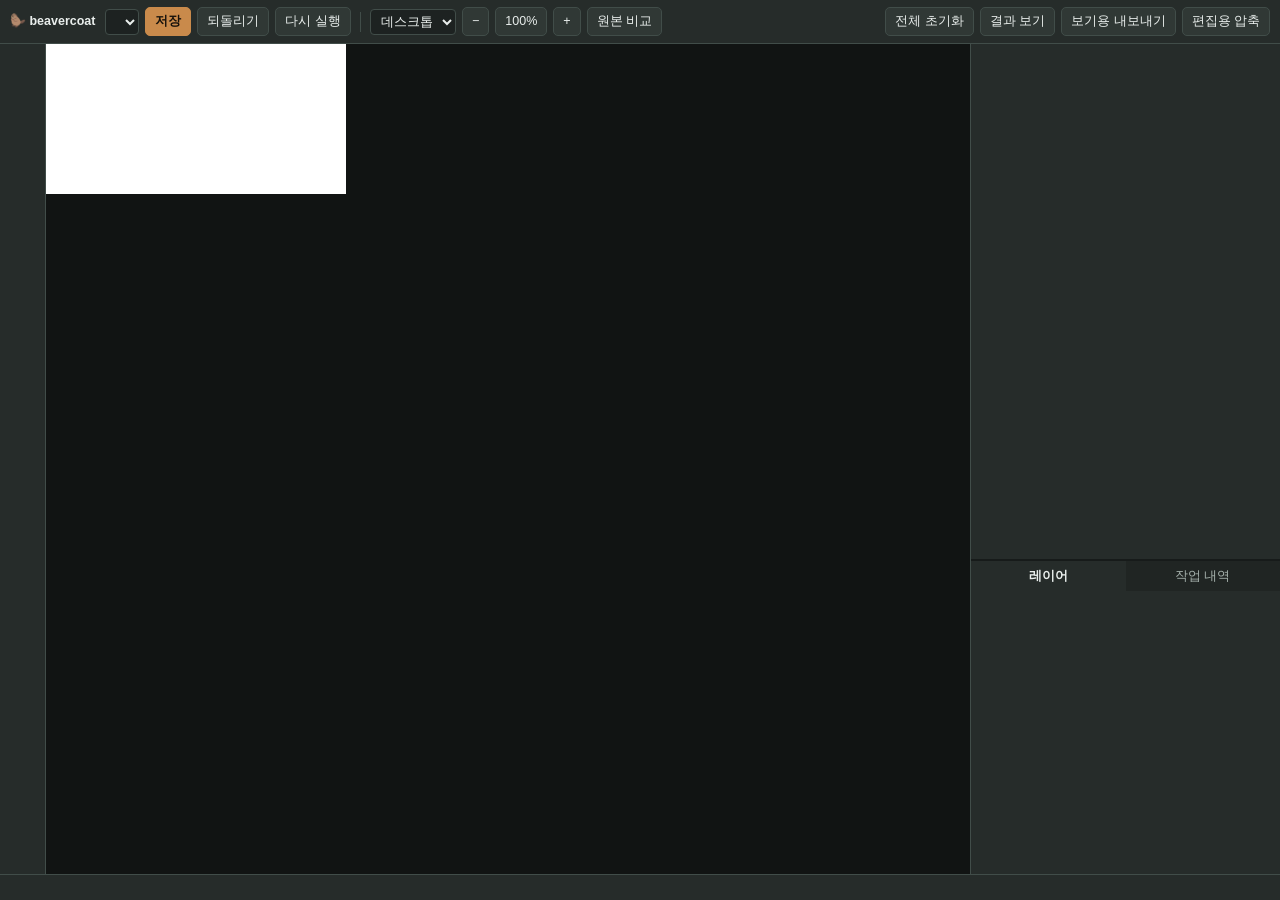
==== skills/beavercoat/app/editor.html @ 3cbb8db8 "Add beavercoat, a visual editor for HTML prototypes Opens a design-tool export or HTML page in a Pho" ====
<!doctype html>
<html lang="ko">
<head>
<meta charset="utf-8">
<title>beavercoat</title>
<style>
:root {
  color-scheme: dark;
  --bg: #1B1F1E; --panel: #262C2A; --panel2: #303835; --line: #414D49;
  --text: #E9EEEC; --muted: #A5B1AC; --accent: #4C9BFF; --brand: #C98A4B;
}
* { box-sizing: border-box; }
html, body { height: 100%; margin: 0; }
body { display: grid; grid-template: 44px 1fr 26px / 46px 1fr 310px; background: var(--bg); color: var(--text); font: 12.5px/1.45 -apple-system, BlinkMacSystemFont, "Apple SD Gothic Neo", "Malgun Gothic", sans-serif; overflow: hidden; }
button, select, input, textarea { font: inherit; color: inherit; }
button { background: var(--panel2); border: 1px solid var(--line); border-radius: 5px; padding: 4px 9px; min-height: 28px; cursor: pointer; white-space: nowrap; }
button:hover:not(:disabled) { background: #3C4743; }
button:disabled { opacity: .4; cursor: default; }
button.primary { background: var(--brand); border-color: var(--brand); color: #17120C; font-weight: 600; }
button.primary:hover:not(:disabled) { background: #DDA063; }
button.on { background: var(--accent); border-color: var(--accent); color: #fff; }
select, input[type=number], input[type=text], textarea { background: #1D2221; border: 1px solid var(--line); border-radius: 4px; padding: 3px 6px; min-height: 26px; }
input[type=number] { width: 100%; min-width: 0; }
input[type=text] { min-width: 0; width: 100%; }
textarea { width: 100%; resize: vertical; }
input[type=range] { width: 100%; min-width: 0; margin: 0; accent-color: var(--accent); }
input[type=color] { width: 30px; height: 26px; padding: 0; border: 1px solid var(--line); border-radius: 4px; background: none; cursor: pointer; flex: 0 0 auto; }

#top { grid-column: 1 / -1; grid-row: 1; display: flex; align-items: center; gap: 6px; padding: 0 10px; background: var(--panel); border-bottom: 1px solid var(--line); overflow-x: auto; }
#top .title { font-weight: 700; margin-right: 4px; white-space: nowrap; }
#top .gap { flex: 1; }
#top .sep { width: 1px; height: 20px; background: var(--line); flex: 0 0 auto; margin: 0 3px; }
#top label { display: flex; gap: 5px; align-items: center; white-space: nowrap; }
#page { max-width: 170px; }

#tools { grid-column: 1; grid-row: 2; background: var(--panel); border-right: 1px solid var(--line); display: flex; flex-direction: column; align-items: center; gap: 3px; padding: 7px 0; overflow-y: auto; }
#tools button { width: 34px; height: 34px; padding: 0; min-height: 0; font-size: 15px; background: none; border-color: transparent; flex: 0 0 auto; }
#tools button.on { background: var(--accent); }
#tools button:hover:not(.on) { background: var(--panel2); }

#canvas { grid-column: 2; grid-row: 2; min-width: 0; min-height: 0; position: relative; overflow: hidden; background: #111413; }
#frame { position: absolute; top: 0; left: 0; border: 0; background: #fff; transform-origin: 0 0; }
#overlay { position: absolute; inset: 0; width: 100%; height: 100%; touch-action: none; outline: 0; }
#overlay.passthrough { pointer-events: none; }
#dropHint { position: absolute; inset: 12px; border: 2px dashed var(--accent); border-radius: 8px; display: none; align-items: center; justify-content: center; background: rgba(76,155,255,.12); pointer-events: none; font-size: 15px; font-weight: 600; }
#dropHint.show { display: flex; }
#relinkBar { position: absolute; left: 50%; top: 10px; transform: translateX(-50%); background: #5A3E12; color: #FFE7BF; border: 1px solid #A87B2F; border-radius: 6px; padding: 5px 10px; display: none; align-items: center; gap: 8px; white-space: nowrap; }
#relinkBar.show { display: flex; }

#side { grid-column: 3; grid-row: 2; background: var(--panel); border-left: 1px solid var(--line); display: grid; grid-template-rows: minmax(0, 1fr) minmax(0, 38%); min-height: 0; }
#props { overflow-y: auto; min-height: 0; }
#dock { border-top: 2px solid #171B1A; display: grid; grid-template-rows: 30px minmax(0, 1fr); min-height: 0; }
.tabs { display: flex; background: #202523; }
.tabs button { flex: 1; border: 0; border-radius: 0; background: none; color: var(--muted); min-height: 0; }
.tabs button.on { background: var(--panel); color: var(--text); font-weight: 600; }
#layers, #history { overflow-y: auto; min-height: 0; }
[hidden] { display: none !important; }

.group { border-bottom: 1px solid #1D2221; padding: 9px 11px; }
.group > h3 { margin: 0 0 7px; font-size: 12px; font-weight: 700; color: var(--text); word-break: break-all; }
.field { display: grid; grid-template-columns: 62px minmax(0, 1fr); align-items: center; gap: 7px; margin-top: 5px; color: var(--muted); }
.field .ctl { display: flex; align-items: center; gap: 5px; min-width: 0; }
.field .val { flex: 0 0 34px; text-align: right; font-variant-numeric: tabular-nums; color: var(--text); }
.pair { display: grid; grid-template-columns: 1fr 1fr; gap: 6px; }
.btns { display: flex; flex-wrap: wrap; gap: 5px; margin-top: 6px; }
.hint { color: var(--muted); margin: 5px 0 0; }
.warn { background: #4A3512; border: 1px solid #8A6A2A; color: #FFE7BF; border-radius: 6px; padding: 7px 9px; margin-top: 6px; }
.stop { background: var(--panel2); border-radius: 6px; padding: 5px 8px 8px; margin-top: 6px; }
.stop .field:first-child { margin-top: 2px; }
.orphan { background: var(--panel2); border-radius: 6px; padding: 7px 9px; margin-top: 6px; word-break: break-all; }

.layer { display: flex; align-items: center; height: 25px; cursor: pointer; border-bottom: 1px solid #222826; white-space: nowrap; }
.layer:hover { background: var(--panel2); }
.layer.sel { background: #24466F; }
.layer .eye, .layer .arrow { flex: 0 0 22px; text-align: center; color: var(--muted); user-select: none; }
.layer .eye.off { opacity: .35; }
.layer .name { flex: 1; overflow: hidden; text-overflow: ellipsis; }
.hist { padding: 4px 11px; cursor: pointer; border-bottom: 1px solid #222826; }
.hist:hover { background: var(--panel2); }
.hist.cur { background: #24466F; font-weight: 600; }
.hist.future { opacity: .45; }

#status { grid-column: 1 / -1; grid-row: 3; display: flex; gap: 14px; align-items: center; padding: 0 10px; background: var(--panel); border-top: 1px solid var(--line); color: var(--muted); white-space: nowrap; overflow: hidden; }
#status .msg { color: #9FD3BC; }
#status .msg.err { color: #FF9B7D; }
#status .right { margin-left: auto; }

dialog { background: var(--panel); color: var(--text); border: 1px solid var(--line); border-radius: 10px; max-width: 560px; width: calc(100% - 40px); }
dialog::backdrop { background: rgba(0,0,0,.5); }
dialog h3 { margin: 0 0 8px; font-size: 14px; }
dialog ul { padding-left: 18px; max-height: 240px; overflow: auto; word-break: break-all; color: var(--muted); }
dialog code { word-break: break-all; }
</style>
</head>
<body>
<div id="top">
  <span class="title">🦫 beavercoat</span>
  <select id="page" title="편집할 페이지"></select>
  <button id="save" class="primary" title="저장 (⌘S)">저장</button>
  <button id="undo" title="되돌리기 (⌘Z)">되돌리기</button>
  <button id="redo" title="다시 실행 (⌘⇧Z)">다시 실행</button>
  <span class="sep"></span>
  <select id="device" title="미리 보는 화면 크기">
    <option value="desktop">데스크톱</option>
    <option value="tablet">태블릿</option>
    <option value="mobile">모바일</option>
  </select>
  <label id="onlyHereLabel" title="켜면 지금 고르는 화면 크기 이하에서만 바뀌고, 큰 화면은 그대로입니다" hidden><input id="onlyHere" type="checkbox"><span id="onlyHereText">이 화면에만 적용</span></label>
  <button id="zoomOut" title="축소 (⌘-)">−</button>
  <button id="zoomLabel" title="화면에 맞추기 (⌘0)">100%</button>
  <button id="zoomIn" title="확대 (⌘+)">+</button>
  <button id="compare" title="누르고 있는 동안 원본을 보여 줍니다">원본 비교</button>
  <span class="gap"></span>
  <button id="resetAll">전체 초기화</button>
  <button id="preview">결과 보기</button>
  <button id="exportViewer" title="서버 없이 더블클릭으로 열리는 HTML 한 장을 만듭니다">보기용 내보내기</button>
  <button id="exportZip" title="받는 분도 편집할 수 있는 압축 파일을 만듭니다">편집용 압축</button>
</div>
<div id="tools"></div>
<div id="canvas">
  <iframe id="frame" title="편집 중인 페이지"></iframe>
  <canvas id="overlay" tabindex="0"></canvas>
  <div id="dropHint">여기에 놓으면 이미지가 들어갑니다</div>
  <div id="relinkBar"><span id="relinkText"></span><button id="relinkCancel">취소</button></div>
</div>
<div id="side">
  <div id="props"></div>
  <div id="dock">
    <div class="tabs">
      <button id="tabLayers" class="on">레이어</button>
      <button id="tabHistory">작업 내역</button>
    </div>
    <div id="layers"></div>
    <div id="history" hidden></div>
  </div>
</div>
<div id="status">
  <span id="hint"></span>
  <span id="msg" class="msg"></span>
  <span id="info" class="right"></span>
</div>
<input id="file" type="file" accept="image/png,image/jpeg,image/webp,image/gif,image/avif,image/svg+xml" hidden>
<input id="svgFile" type="file" accept=".svg,image/svg+xml" hidden>
<datalist id="palette">
  <option value="#000000"></option><option value="#333333"></option><option value="#888888"></option>
  <option value="#CCCCCC"></option><option value="#FFFFFF"></option>
</datalist>
<dialog id="dialog"></dialog>
<script src="/__bc/editor.js"></script>
</body>
</html>
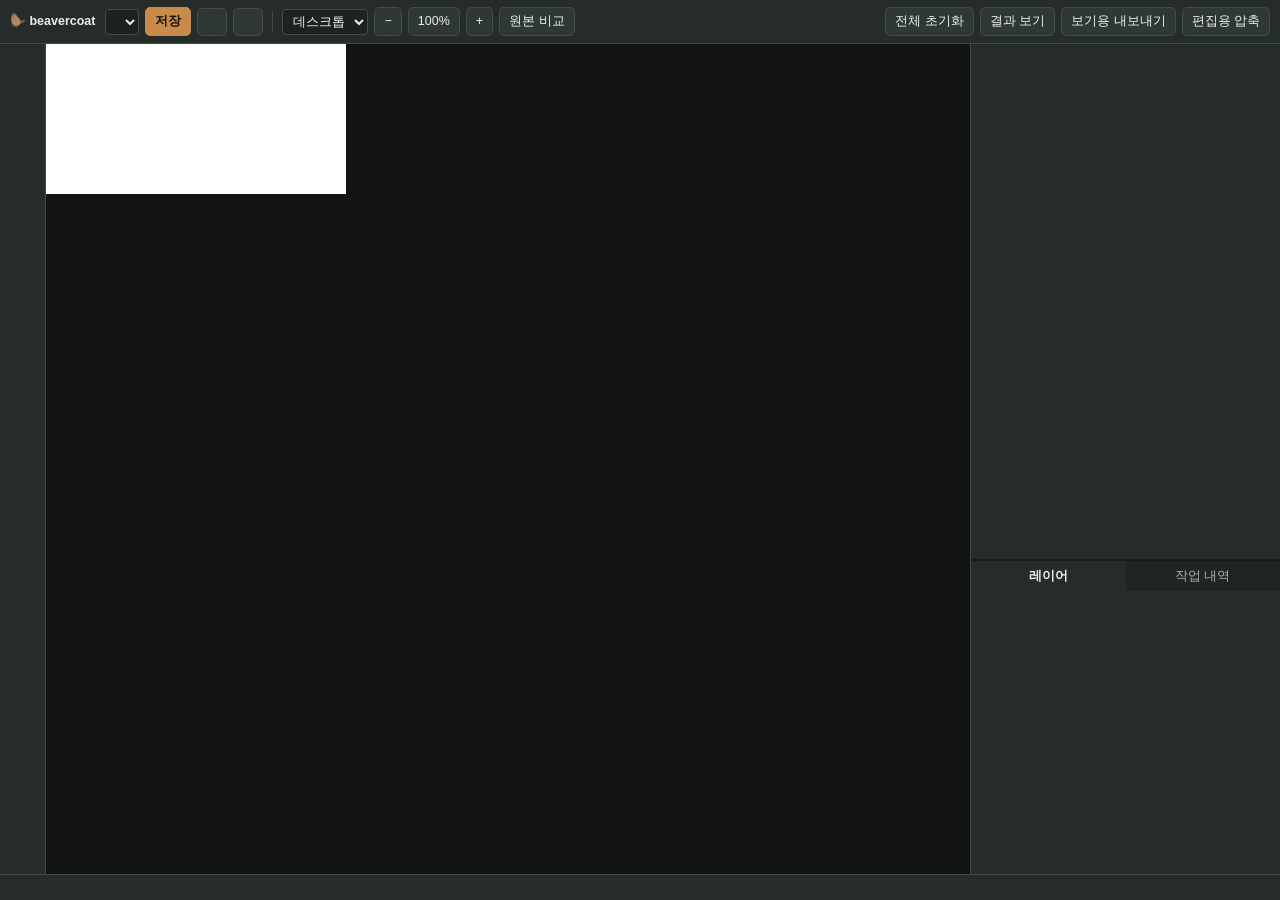
==== commit 8bbd0a18: "Add tool panels, fonts, multi-select and text boxes to the editor - Show each tool's own panel and r" ====
--- a/skills/beavercoat/app/editor.html
+++ b/skills/beavercoat/app/editor.html
@@ -36,6 +36,14 @@
 #tools { grid-column: 1; grid-row: 2; background: var(--panel); border-right: 1px solid var(--line); display: flex; flex-direction: column; align-items: center; gap: 3px; padding: 7px 0; overflow-y: auto; }
 #tools button { width: 34px; height: 34px; padding: 0; min-height: 0; font-size: 15px; background: none; border-color: transparent; flex: 0 0 auto; }
 #tools button.on { background: var(--accent); }
+#tools button .ic { width: 20px; height: 20px; }
+.ic { display: block; width: 18px; height: 18px; fill: none; stroke: currentColor; stroke-width: 1.6; stroke-linecap: round; stroke-linejoin: round; flex: 0 0 auto; }
+button.icon { display: inline-flex; align-items: center; justify-content: center; padding: 0; width: 30px; }
+.seg button.icon { width: auto; }
+.btns.tight { gap: 3px; }
+.btns.tight button.icon { width: 28px; }
+.btns .split { width: 1px; align-self: stretch; margin: 2px; background: var(--line); }
+.layer .eye .ic { width: 15px; height: 15px; margin: 0 auto; }
 #tools button:hover:not(.on) { background: var(--panel2); }
 
 #canvas { grid-column: 2; grid-row: 2; min-width: 0; min-height: 0; position: relative; overflow: hidden; background: #111413; }
@@ -58,11 +66,28 @@
 
 .group { border-bottom: 1px solid #1D2221; padding: 9px 11px; }
 .group > h3 { margin: 0 0 7px; font-size: 12px; font-weight: 700; color: var(--text); word-break: break-all; }
+.group[data-title] > h3 { cursor: pointer; user-select: none; }
+.group[data-title] > h3::before { content: "▾"; display: inline-block; width: 13px; color: var(--muted); }
+.group.closed > h3 { margin-bottom: 0; }
+.group.closed > h3::before { content: "▸"; }
+.group.closed > :not(h3) { display: none !important; }
+fieldset { border: 0; padding: 0; margin: 0; min-width: 0; }
+fieldset.dim { opacity: .45; }
+.fontlist { max-height: 136px; overflow-y: auto; margin-top: 6px; background: #1D2221; border: 1px solid var(--line); border-radius: 4px; }
+.fontgroup { padding: 5px 7px 2px; color: var(--muted); font-size: 11px; }
+.fontrow { display: flex; align-items: center; gap: 6px; width: 100%; min-height: 26px; padding: 2px 7px; background: none; border: 0; border-radius: 0; text-align: left; }
+.fontrow:hover:not(:disabled) { background: var(--panel2); }
+.fontrow.on { background: #24466F; }
+.fontrow .fname { flex: 1; min-width: 0; overflow: hidden; text-overflow: ellipsis; white-space: nowrap; }
+.fontrow .fsize { color: var(--muted); font-size: 11px; font-variant-numeric: tabular-nums; }
+.fontrow .fact { flex: 0 0 18px; text-align: center; color: var(--accent); font-weight: 700; }
 .field { display: grid; grid-template-columns: 62px minmax(0, 1fr); align-items: center; gap: 7px; margin-top: 5px; color: var(--muted); }
 .field .ctl { display: flex; align-items: center; gap: 5px; min-width: 0; }
 .field .val { flex: 0 0 34px; text-align: right; font-variant-numeric: tabular-nums; color: var(--text); }
 .pair { display: grid; grid-template-columns: 1fr 1fr; gap: 6px; }
 .btns { display: flex; flex-wrap: wrap; gap: 5px; margin-top: 6px; }
+.seg { display: flex; flex: 1; min-width: 0; gap: 1px; }
+.seg button { flex: 1; min-width: 0; padding-left: 2px; padding-right: 2px; white-space: nowrap; }
 .hint { color: var(--muted); margin: 5px 0 0; }
 .warn { background: #4A3512; border: 1px solid #8A6A2A; color: #FFE7BF; border-radius: 6px; padding: 7px 9px; margin-top: 6px; }
 .stop { background: var(--panel2); border-radius: 6px; padding: 5px 8px 8px; margin-top: 6px; }
@@ -97,8 +122,8 @@
   <span class="title">🦫 beavercoat</span>
   <select id="page" title="편집할 페이지"></select>
   <button id="save" class="primary" title="저장 (⌘S)">저장</button>
-  <button id="undo" title="되돌리기 (⌘Z)">되돌리기</button>
-  <button id="redo" title="다시 실행 (⌘⇧Z)">다시 실행</button>
+  <button id="undo" class="icon" title="되돌리기 (⌘Z)" aria-label="되돌리기"></button>
+  <button id="redo" class="icon" title="다시 실행 (⌘⇧Z)" aria-label="다시 실행"></button>
   <span class="sep"></span>
   <select id="device" title="미리 보는 화면 크기">
     <option value="desktop">데스크톱</option>
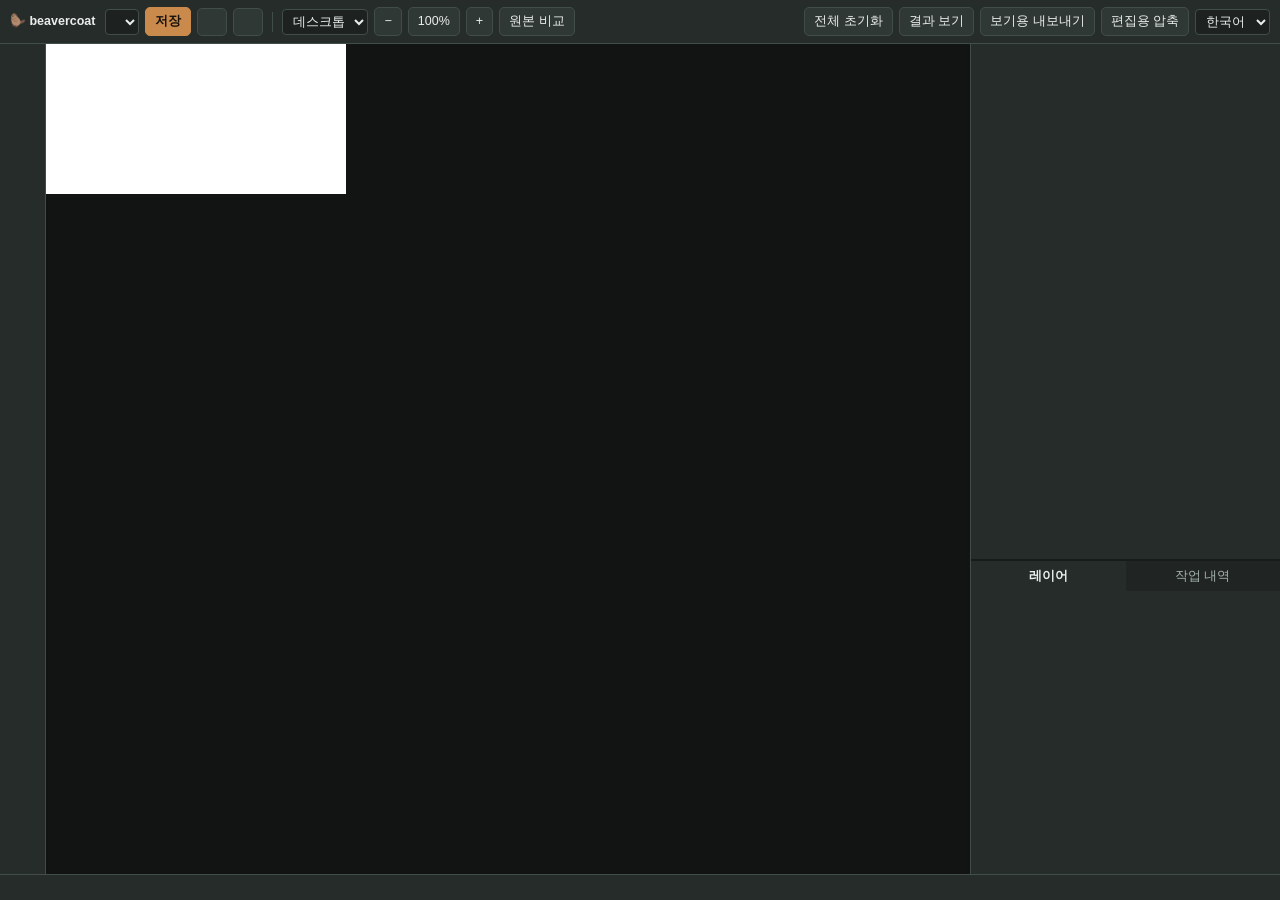
==== commit e78bff50: "Add an English version of the editor and command The editor follows the browser language and has a l" ====
--- a/skills/beavercoat/app/editor.html
+++ b/skills/beavercoat/app/editor.html
@@ -140,6 +140,10 @@
   <button id="preview">결과 보기</button>
   <button id="exportViewer" title="서버 없이 더블클릭으로 열리는 HTML 한 장을 만듭니다">보기용 내보내기</button>
   <button id="exportZip" title="받는 분도 편집할 수 있는 압축 파일을 만듭니다">편집용 압축</button>
+  <select id="lang" title="언어" aria-label="언어">
+    <option value="ko">한국어</option>
+    <option value="en">English</option>
+  </select>
 </div>
 <div id="tools"></div>
 <div id="canvas">
@@ -171,6 +175,7 @@
   <option value="#CCCCCC"></option><option value="#FFFFFF"></option>
 </datalist>
 <dialog id="dialog"></dialog>
+<script src="/__bc/editor-en.js"></script>
 <script src="/__bc/editor.js"></script>
 </body>
 </html>
